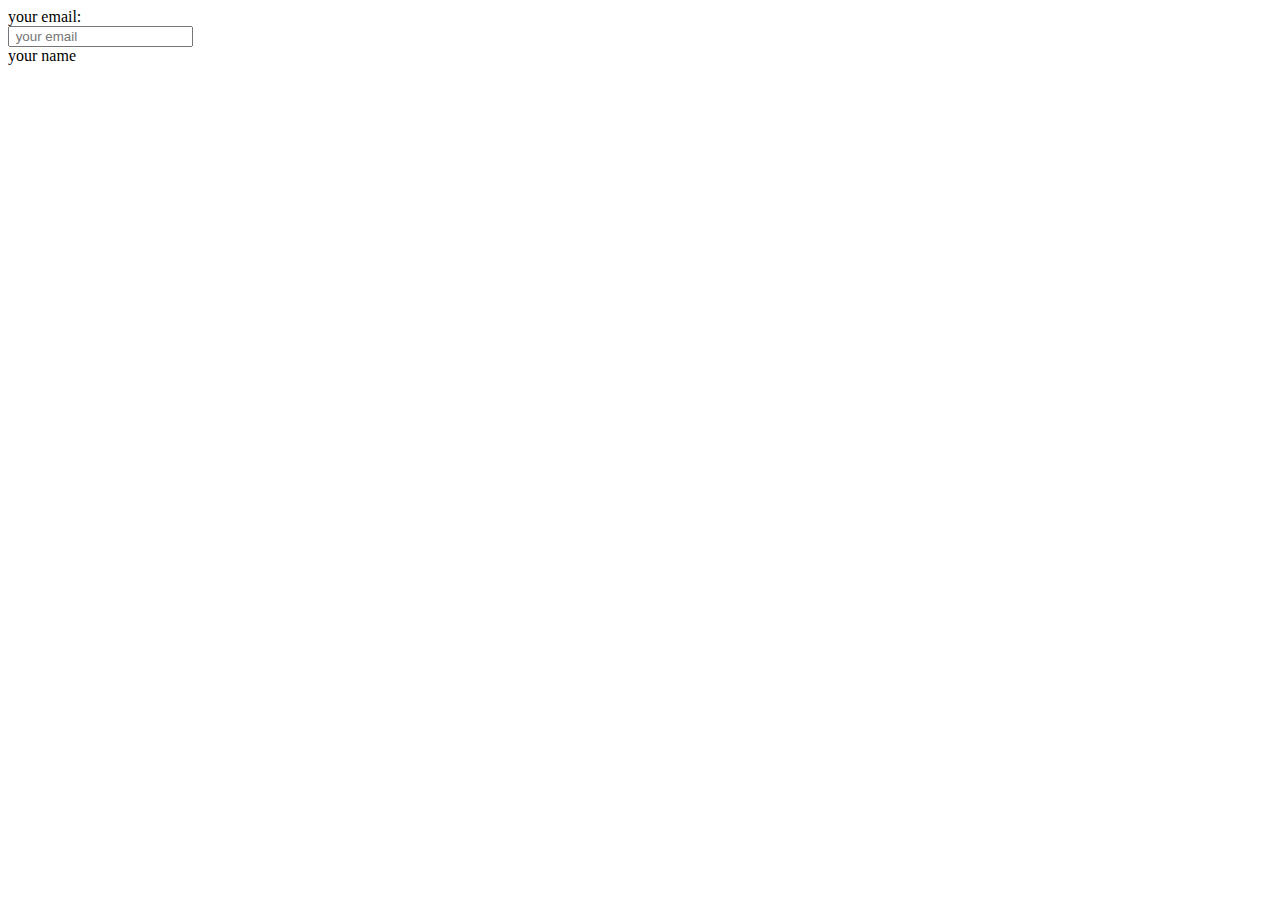
==== from.html @ fdfe55c1 "ima vai k" ====
<!DOCTYPE html>
<html lang="en">
<head>
    <meta charset="UTF-8">
    <meta name="viewport" content="width=
, initial-scale=1.0">
    <title> from reletead</title>
    <link rel="stylesheet" href="apon.css">
</head>
<body>
    <form> 
        <label for="email"> your email:</label>
        <input type="email" placeholder=" your email" id="email" name="email">
        <label for="name">your name</label>
        
    
</body>
</html>
---- apon.css ----
label{display: block;}
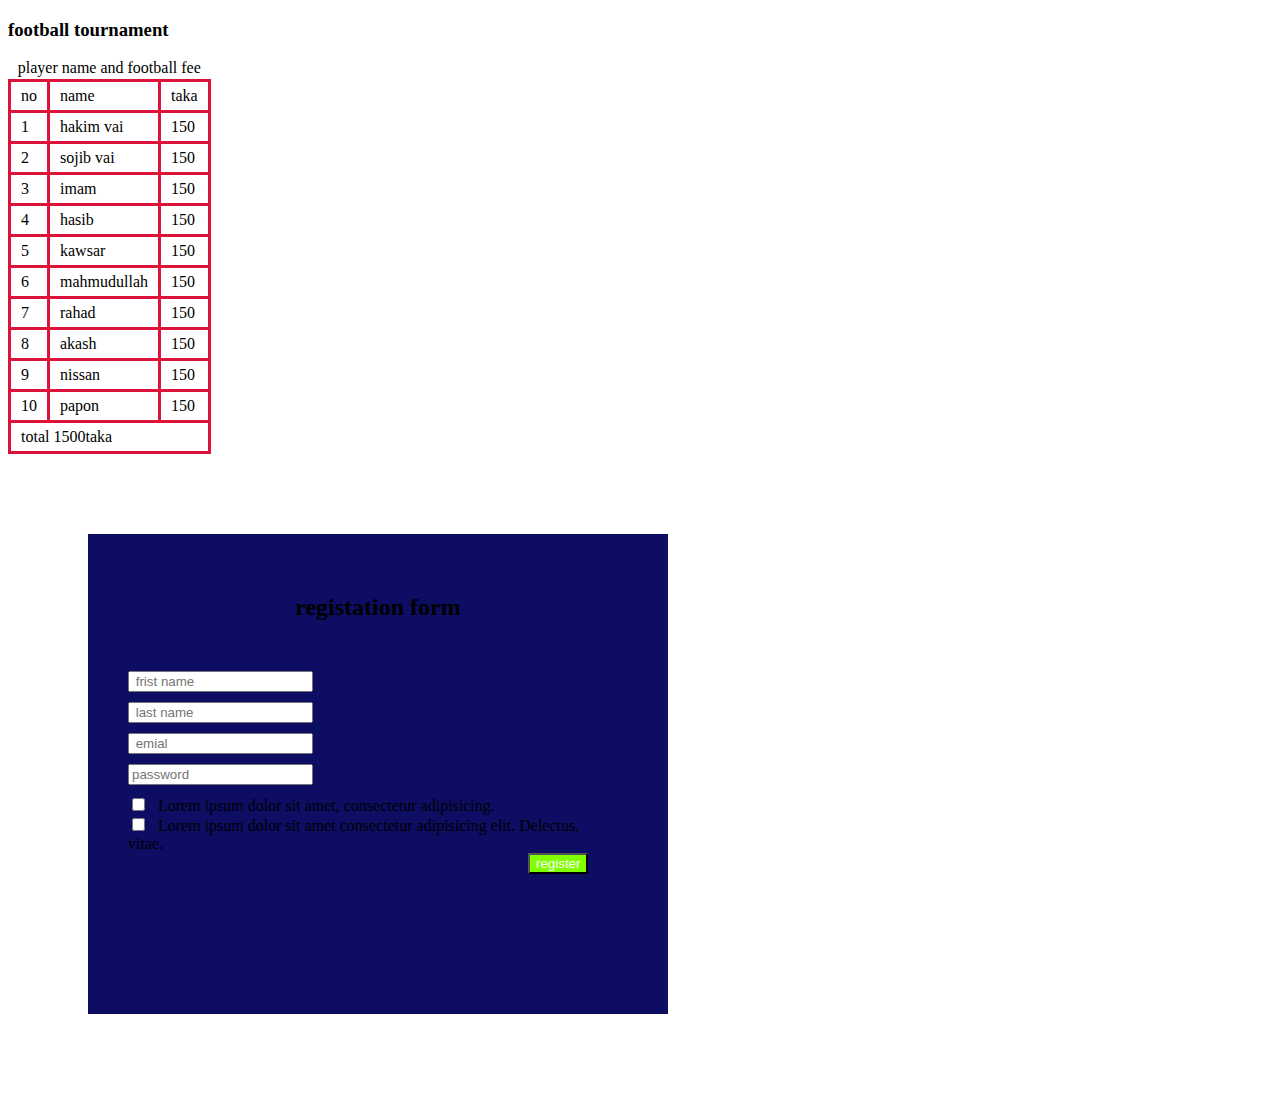
==== commit aeef8fef: "imam vai" ====
--- a/from.html
+++ b/from.html
@@ -5,14 +5,90 @@
     <meta name="viewport" content="width=
 , initial-scale=1.0">
     <title> from reletead</title>
-    <link rel="stylesheet" href="apon.css">
+    <style> td{ border: 3px solid crimson; padding: 5px 10px;} table{border-collapse:collapse ;}</style>
+    <link rel="stylesheet" href="hudai.css">
+   
 </head>
 <body>
-    <form> 
-        <label for="email"> your email:</label>
-        <input type="email" placeholder=" your email" id="email" name="email">
-        <label for="name">your name</label>
-        
+    <table><h3>football tournament</h3><caption>player name and football fee </caption>
+    <th><tr><td>no</td>
+    <td>name</td>
+    <td>taka</td></tr></th>
+    <tr>
+        <tbody><td>1</td>
+        <td>hakim vai</td>
+        <td> 150</td>
+    </tr>
+    <tr>
+        <td>2</td>
+        <td>sojib vai</td>
+        <td>150</td>
+    </tr>
+    <tr>
+        <td>3</td>
+        <td>imam </td>
+        <td>150</td>
+    </tr>
+    <tr>
+        <td>4</td>
+        <td>hasib</td>
+        <td>150</td>
+    </tr>
+    <tr>
+        <td>5</td>
+        <td>kawsar</td>
+        <td>150</td>
+    </tr>
+    <tr>
+        <td>6</td>
+        <td>mahmudullah</td>
+        <td>150</td>
+    </tr>
+    <tr>
+        <td>7</td>
+        <td> rahad</td>
+        <td>150</td>
+    </tr>
+    <tr>
+        <td>8</td>
+        <td> akash</td>
+        <td>150</td>
+    </tr>
+    <tr>
+        <td>9
+        </td>
+        <td> nissan</td>
+        <td>150</td>
+    </tr>
+    <tr>
+        <td>10</td>
+        <td>papon</td>
+        <td>150</td>
+    </tr></tbody>
+    <tfoot><tr><td colspan="3">total 1500taka</td></tr></tfoot>
+   
     
-</body>
+    </table>
+
+
+    <div>
+    <h2> registation form</h2>
+
+   <input class="akash" type=" name" placeholder=" frist name">
+   <input class="akash" type=" name" placeholder=" last name">
+   <input class="akash" type=" email" placeholder=" emial">
+   <input class="akash" type=" password" placeholder="password">
+   <input class="apon" type="checkbox"><p>Lorem ipsum dolor sit amet, consectetur adipisicing.</p><br>
+   <input class="apon" type="checkbox"><p>Lorem ipsum dolor sit amet consectetur adipisicing elit. Delectus, vitae.</p>
+   <button>register</button>
+
+
+
+
+
+    </div>
+    
+    
+    
+</body
 </html>--- a/hudai.css
+++ b/hudai.css
@@ -0,0 +1,4 @@
+div{width: 500px; height: 400px; background-color: #0d0d64; padding: 40px; margin:80px; align-items: center;}
+.akash{ display: block; margin-bottom: 10px; align-items: center;}.apon,p{display: inline;}
+button{ margin-left:80% ; background-color: chartreuse; color: white;}
+h2{ text-align: center; padding-bottom: 30px; }p{ margin: 10px; }
